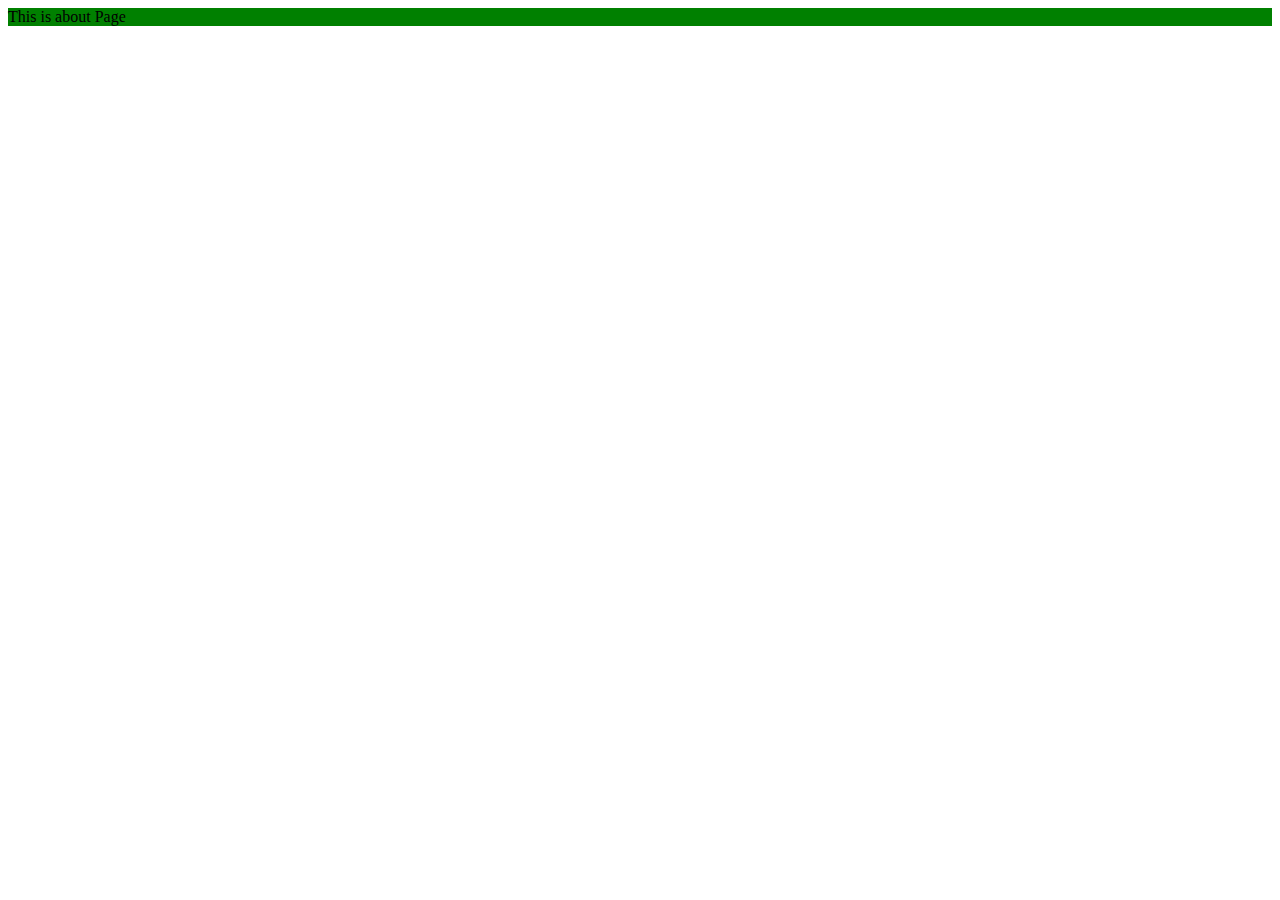
==== about.html @ 3b70177c "tes" ====
<!DOCTYPE html>
<html lang="en">

<head>
    <meta charset="UTF-8">
    <meta http-equiv="X-UA-Compatible" content="IE=edge">
    <meta name="viewport" content="width=device-width, initial-scale=1.0">
    <title>Document</title>
    <link rel="stylesheet" href="/css/about.css">

</head>

<body>
    <div class="about">
        This is about Page
    </div>
</body>
<script src="/js/app.js"></script>

</html>
---- css/about.css ----
.about{
    background-color: green;
}
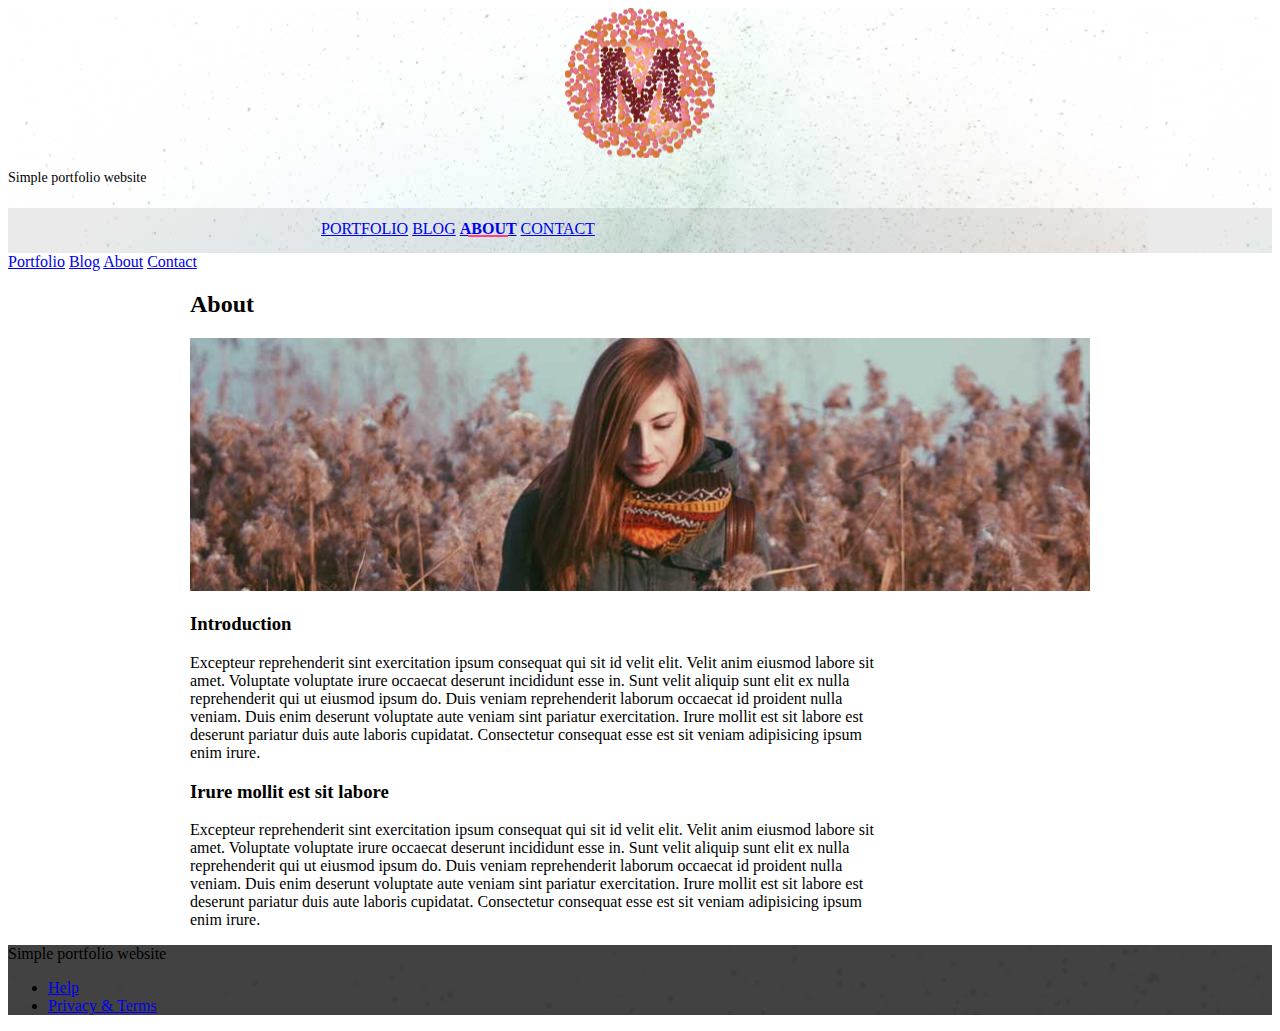
==== commit 4edef4e8: "latest" ====
--- a/about.html
+++ b/about.html
@@ -1,20 +1,108 @@
-<!DOCTYPE html>
+<!doctype html>
+<!--
+  Material Design Lite
+  Copyright 2015 Google Inc. All rights reserved.
+
+  Licensed under the Apache License, Version 2.0 (the "License");
+  you may not use this file except in compliance with the License.
+  You may obtain a copy of the License at
+
+      https://www.apache.org/licenses/LICENSE-2.0
+
+  Unless required by applicable law or agreed to in writing, software
+  distributed under the License is distributed on an "AS IS" BASIS,
+  WITHOUT WARRANTIES OR CONDITIONS OF ANY KIND, either express or implied.
+  See the License for the specific language governing permissions and
+  limitations under the License
+-->
 <html lang="en">
 
 <head>
-    <meta charset="UTF-8">
+    <meta charset="utf-8">
     <meta http-equiv="X-UA-Compatible" content="IE=edge">
-    <meta name="viewport" content="width=device-width, initial-scale=1.0">
-    <title>Document</title>
-    <link rel="stylesheet" href="/css/about.css">
-
+    <meta name="description" content="A portfolio template that uses Material Design Lite.">
+    <meta name="viewport" content="width=device-width, initial-scale=1.0, minimum-scale=1.0">
+    <title>MDL-Static Website</title>
+    <link rel="stylesheet" href="https://fonts.googleapis.com/css?family=Roboto:regular,bold,italic,thin,light,bolditalic,black,medium&amp;lang=en">
+    <link rel="stylesheet" href="https://code.getmdl.io/1.3.0/material.grey-pink.min.css" />
+    <link rel="stylesheet" href="styles.css" />
+    <link rel="stylesheet" href="https://fonts.googleapis.com/icon?family=Material+Icons">
 </head>
 
 <body>
-    <div class="about">
-        This is about Page
+    <div class="mdl-layout mdl-js-layout mdl-layout--fixed-header">
+        <header class="mdl-layout__header mdl-layout__header--waterfall portfolio-header">
+            <div class="mdl-layout__header-row portfolio-logo-row">
+                <span class="mdl-layout__title">
+                    <div class="portfolio-logo"></div>
+                    <span class="mdl-layout__title">Simple portfolio website</span>
+                </span>
+            </div>
+            <div class="mdl-layout__header-row portfolio-navigation-row mdl-layout--large-screen-only">
+                <nav class="mdl-navigation mdl-typography--body-1-force-preferred-font">
+                    <a class="mdl-navigation__link" href="index.html">Portfolio</a>
+                    <a class="mdl-navigation__link" href="blog.html">Blog</a>
+                    <a class="mdl-navigation__link is-active" href="about.html">About</a>
+                    <a class="mdl-navigation__link" href="contact.html">Contact</a>
+                </nav>
+            </div>
+        </header>
+        <div class="mdl-layout__drawer mdl-layout--small-screen-only">
+            <nav class="mdl-navigation mdl-typography--body-1-force-preferred-font">
+                <a class="mdl-navigation__link is-active" href="index.html">Portfolio</a>
+                <a class="mdl-navigation__link" href="blog.html">Blog</a>
+                <a class="mdl-navigation__link" href="about.html">About</a>
+                <a class="mdl-navigation__link" href="contact.html">Contact</a>
+            </nav>
+        </div>
+        <main class="mdl-layout__content">
+            <div class="mdl-grid portfolio-max-width">
+
+                <div class="mdl-cell mdl-cell--12-col mdl-card mdl-shadow--4dp">
+                    <div class="mdl-card__title">
+                        <h2 class="mdl-card__title-text">About</h2>
+                    </div>
+                    <div class="mdl-card__media">
+                        <img class="article-image" src=" images/about-header.jpg" border="0" alt="">
+                    </div>
+
+                    <div class="mdl-grid portfolio-copy">
+                        <h3 class="mdl-cell mdl-cell--12-col mdl-typography--headline">Introduction</h3>
+                        <div class="mdl-cell mdl-cell--8-col mdl-card__supporting-text no-padding ">
+                            <p>
+                                Excepteur reprehenderit sint exercitation ipsum consequat qui sit id velit elit. Velit anim eiusmod labore sit amet. Voluptate voluptate irure occaecat deserunt incididunt esse in. Sunt velit aliquip sunt elit ex nulla reprehenderit qui ut eiusmod ipsum do. Duis veniam reprehenderit laborum occaecat id proident nulla veniam. Duis enim deserunt voluptate aute veniam sint pariatur exercitation. Irure mollit est sit labore est deserunt pariatur duis aute laboris cupidatat. Consectetur consequat esse est sit veniam adipisicing ipsum enim irure.
+                            </p>
+                        </div>
+
+
+
+
+                        <h3 class="mdl-cell mdl-cell--12-col mdl-typography--headline">Irure mollit est sit labore</h3>
+
+                        <div class="mdl-cell mdl-cell--8-col mdl-card__supporting-text no-padding ">
+                            <p>
+                                Excepteur reprehenderit sint exercitation ipsum consequat qui sit id velit elit. Velit anim eiusmod labore sit amet. Voluptate voluptate irure occaecat deserunt incididunt esse in. Sunt velit aliquip sunt elit ex nulla reprehenderit qui ut eiusmod ipsum do. Duis veniam reprehenderit laborum occaecat id proident nulla veniam. Duis enim deserunt voluptate aute veniam sint pariatur exercitation. Irure mollit est sit labore est deserunt pariatur duis aute laboris cupidatat. Consectetur consequat esse est sit veniam adipisicing ipsum enim irure.
+                            </p>
+                        </div>
+                    </div>
+                </div>
+
+
+            </div>
+            <footer class="mdl-mini-footer">
+                <div class="mdl-mini-footer__left-section">
+                    <div class="mdl-logo">Simple portfolio website</div>
+                </div>
+                <div class="mdl-mini-footer__right-section">
+                    <ul class="mdl-mini-footer__link-list">
+                        <li><a href="#">Help</a></li>
+                        <li><a href="#">Privacy & Terms</a></li>
+                    </ul>
+                </div>
+            </footer>
+        </main>
     </div>
+    <script src="https://code.getmdl.io/1.3.0/material.min.js"></script>
 </body>
-<script src="/js/app.js"></script>
 
-</html>+</html>
--- a/styles.css
+++ b/styles.css
@@ -0,0 +1,170 @@
+.portfolio-header {
+  position: relative;
+  background-image: url(images/header-bg.jpg);
+}
+
+.portfolio-header .mdl-layout__header-row {
+  padding: 0;
+  -webkit-justify-content: center;
+      -ms-flex-pack: center;
+          justify-content: center;
+}
+
+.mdl-layout__title {
+  font-size: 14px;
+  text-align: center;
+  font-weight: 300;
+}
+
+.is-compact .mdl-layout__title span {
+  display: none;
+}
+
+.portfolio-logo-row {
+  min-height: 200px;
+}
+
+.is-compact .portfolio-logo-row {
+  min-height: auto;
+}
+
+.portfolio-logo {
+  background: url(images/logo.png) 50% no-repeat;
+  background-size: cover;
+  height: 150px;
+  width: 150px;
+  margin: auto auto 10px;
+}
+
+.is-compact .portfolio-logo {
+  height: 50px;
+  width: 50px;
+  margin-top: 7px;
+}
+
+.portfolio-navigation-row {
+  background-color: rgba(0, 0, 0, 0.08);
+  text-transform: uppercase;
+  height: 45px;
+}
+
+.portfolio-navigation-row  .mdl-navigation {
+  text-align: center;
+  max-width: 900px;
+  width: 100%;
+}
+
+.portfolio-navigation-row .mdl-navigation__link {
+  -webkit-flex: 1;
+      -ms-flex: 1;
+          flex: 1;
+  line-height: 42px;
+}
+
+.portfolio-header .mdl-layout__drawer-button {
+    background-color: rgba(197, 197, 197, 0.44);
+}
+
+.portfolio-navigation-row .is-active {
+  position: relative;
+  font-weight: bold;
+}
+
+.portfolio-navigation-row .is-active:after {
+  content: "";
+  width: 70%;
+  height: 2px;
+  display: block;
+  position: absolute;
+  bottom: 0;
+  left: 0;
+  background-color: rgb(255,64,129);
+  left: 15%;
+}
+
+.portfolio-card .mdl-card__title {
+  padding-bottom: 0;
+}
+
+.portfolio-blog-card-full-bg {
+  background: url(images/example-blog03.jpg) center / cover;
+}
+
+.portfolio-blog-card-event-bg {
+  background: url(images/example-blog05.jpg) center / cover;
+}
+
+.portfolio-blog-card-strip-bg {
+  background: url(images/example-blog06.jpg) center / cover;
+}
+
+.portfolio-blog-card-compact .mdl-card__title {
+  padding-bottom: 0;
+}
+
+.portfolio-blog-card-bg > .mdl-card__actions {
+  height: 52px;
+  padding: 16px;
+  background: rgba(0, 0, 0, 0.2);
+}
+
+img.article-image {
+  width: 100%;
+  height: auto;
+}
+
+.portfolio-max-width {
+  max-width: 900px;
+  margin: auto;
+}
+
+.portfolio-copy {
+  max-width: 700px;
+}
+
+.no-padding {
+  padding: 0;
+}
+
+.no-left-padding{
+  padding-left: 0;
+}
+
+.no-bottom-padding {
+  padding-bottom: 0;
+}
+
+.padding-top {
+  padding: 10px 0 0;
+}
+
+.portfolio-share-btn {
+  position: relative;
+  float: right;
+  top: -4px;
+}
+
+.demo-card-event > .mdl-card__actions {
+    -webkit-align-items: center;
+        -ms-flex-align: center;
+            align-items: center;
+    box-sizing: border-box;
+    display: -webkit-flex;
+    display: -ms-flexbox;
+    display: flex;
+}
+
+.portfolio-contact .mdl-textfield {
+  width: 100%;
+}
+
+.portfolio-contact form {
+  max-width: 550px;
+  margin: auto;
+}
+
+footer {
+  background-image: url(images/footer-background.png);
+  background-size: cover;
+}
+
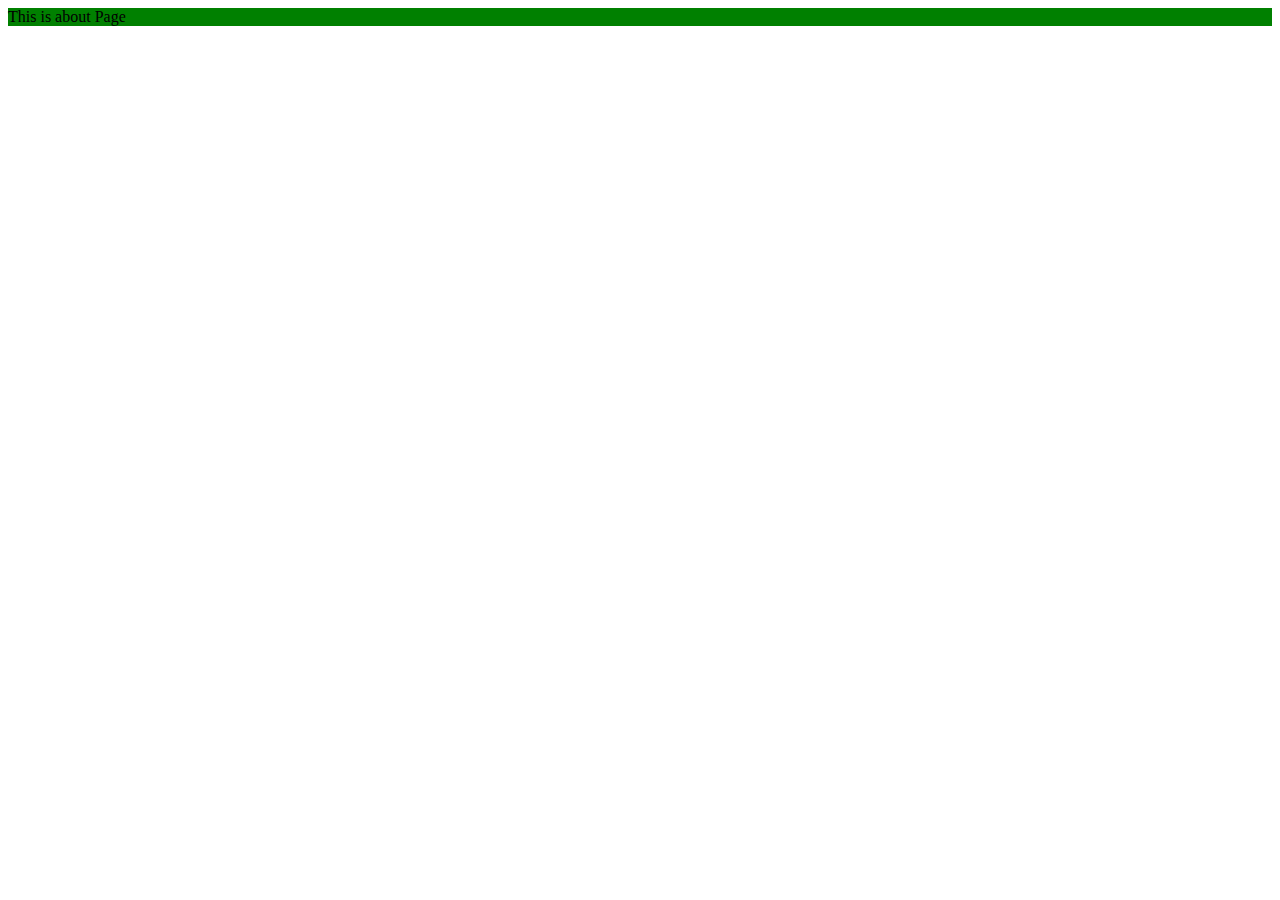
==== commit 87dac4c2: "LATEST" ====
--- a/about.html
+++ b/about.html
@@ -1,108 +1,20 @@
-<!doctype html>
-<!--
-  Material Design Lite
-  Copyright 2015 Google Inc. All rights reserved.
-
-  Licensed under the Apache License, Version 2.0 (the "License");
-  you may not use this file except in compliance with the License.
-  You may obtain a copy of the License at
-
-      https://www.apache.org/licenses/LICENSE-2.0
-
-  Unless required by applicable law or agreed to in writing, software
-  distributed under the License is distributed on an "AS IS" BASIS,
-  WITHOUT WARRANTIES OR CONDITIONS OF ANY KIND, either express or implied.
-  See the License for the specific language governing permissions and
-  limitations under the License
--->
+<!DOCTYPE html>
 <html lang="en">
 
 <head>
-    <meta charset="utf-8">
+    <meta charset="UTF-8">
     <meta http-equiv="X-UA-Compatible" content="IE=edge">
-    <meta name="description" content="A portfolio template that uses Material Design Lite.">
-    <meta name="viewport" content="width=device-width, initial-scale=1.0, minimum-scale=1.0">
-    <title>MDL-Static Website</title>
-    <link rel="stylesheet" href="https://fonts.googleapis.com/css?family=Roboto:regular,bold,italic,thin,light,bolditalic,black,medium&amp;lang=en">
-    <link rel="stylesheet" href="https://code.getmdl.io/1.3.0/material.grey-pink.min.css" />
-    <link rel="stylesheet" href="styles.css" />
-    <link rel="stylesheet" href="https://fonts.googleapis.com/icon?family=Material+Icons">
+    <meta name="viewport" content="width=device-width, initial-scale=1.0">
+    <title>Document</title>
+    <link rel="stylesheet" href="/css/about.css">
+
 </head>
 
 <body>
-    <div class="mdl-layout mdl-js-layout mdl-layout--fixed-header">
-        <header class="mdl-layout__header mdl-layout__header--waterfall portfolio-header">
-            <div class="mdl-layout__header-row portfolio-logo-row">
-                <span class="mdl-layout__title">
-                    <div class="portfolio-logo"></div>
-                    <span class="mdl-layout__title">Simple portfolio website</span>
-                </span>
-            </div>
-            <div class="mdl-layout__header-row portfolio-navigation-row mdl-layout--large-screen-only">
-                <nav class="mdl-navigation mdl-typography--body-1-force-preferred-font">
-                    <a class="mdl-navigation__link" href="index.html">Portfolio</a>
-                    <a class="mdl-navigation__link" href="blog.html">Blog</a>
-                    <a class="mdl-navigation__link is-active" href="about.html">About</a>
-                    <a class="mdl-navigation__link" href="contact.html">Contact</a>
-                </nav>
-            </div>
-        </header>
-        <div class="mdl-layout__drawer mdl-layout--small-screen-only">
-            <nav class="mdl-navigation mdl-typography--body-1-force-preferred-font">
-                <a class="mdl-navigation__link is-active" href="index.html">Portfolio</a>
-                <a class="mdl-navigation__link" href="blog.html">Blog</a>
-                <a class="mdl-navigation__link" href="about.html">About</a>
-                <a class="mdl-navigation__link" href="contact.html">Contact</a>
-            </nav>
-        </div>
-        <main class="mdl-layout__content">
-            <div class="mdl-grid portfolio-max-width">
+    <div class="about">
+        This is about Page
+    </div>
+</body>
+<script src="/js/app.js"></script>
 
-                <div class="mdl-cell mdl-cell--12-col mdl-card mdl-shadow--4dp">
-                    <div class="mdl-card__title">
-                        <h2 class="mdl-card__title-text">About</h2>
-                    </div>
-                    <div class="mdl-card__media">
-                        <img class="article-image" src=" images/about-header.jpg" border="0" alt="">
-                    </div>
-
-                    <div class="mdl-grid portfolio-copy">
-                        <h3 class="mdl-cell mdl-cell--12-col mdl-typography--headline">Introduction</h3>
-                        <div class="mdl-cell mdl-cell--8-col mdl-card__supporting-text no-padding ">
-                            <p>
-                                Excepteur reprehenderit sint exercitation ipsum consequat qui sit id velit elit. Velit anim eiusmod labore sit amet. Voluptate voluptate irure occaecat deserunt incididunt esse in. Sunt velit aliquip sunt elit ex nulla reprehenderit qui ut eiusmod ipsum do. Duis veniam reprehenderit laborum occaecat id proident nulla veniam. Duis enim deserunt voluptate aute veniam sint pariatur exercitation. Irure mollit est sit labore est deserunt pariatur duis aute laboris cupidatat. Consectetur consequat esse est sit veniam adipisicing ipsum enim irure.
-                            </p>
-                        </div>
-
-
-
-
-                        <h3 class="mdl-cell mdl-cell--12-col mdl-typography--headline">Irure mollit est sit labore</h3>
-
-                        <div class="mdl-cell mdl-cell--8-col mdl-card__supporting-text no-padding ">
-                            <p>
-                                Excepteur reprehenderit sint exercitation ipsum consequat qui sit id velit elit. Velit anim eiusmod labore sit amet. Voluptate voluptate irure occaecat deserunt incididunt esse in. Sunt velit aliquip sunt elit ex nulla reprehenderit qui ut eiusmod ipsum do. Duis veniam reprehenderit laborum occaecat id proident nulla veniam. Duis enim deserunt voluptate aute veniam sint pariatur exercitation. Irure mollit est sit labore est deserunt pariatur duis aute laboris cupidatat. Consectetur consequat esse est sit veniam adipisicing ipsum enim irure.
-                            </p>
-                        </div>
-                    </div>
-                </div>
-
-
-            </div>
-            <footer class="mdl-mini-footer">
-                <div class="mdl-mini-footer__left-section">
-                    <div class="mdl-logo">Simple portfolio website</div>
-                </div>
-                <div class="mdl-mini-footer__right-section">
-                    <ul class="mdl-mini-footer__link-list">
-                        <li><a href="#">Help</a></li>
-                        <li><a href="#">Privacy & Terms</a></li>
-                    </ul>
-                </div>
-            </footer>
-        </main>
-    </div>
-    <script src="https://code.getmdl.io/1.3.0/material.min.js"></script>
-</body>
-
-</html>
+</html>--- a/css/about.css
+++ b/css/about.css
@@ -0,0 +1,3 @@
+.about{
+    background-color: green;
+}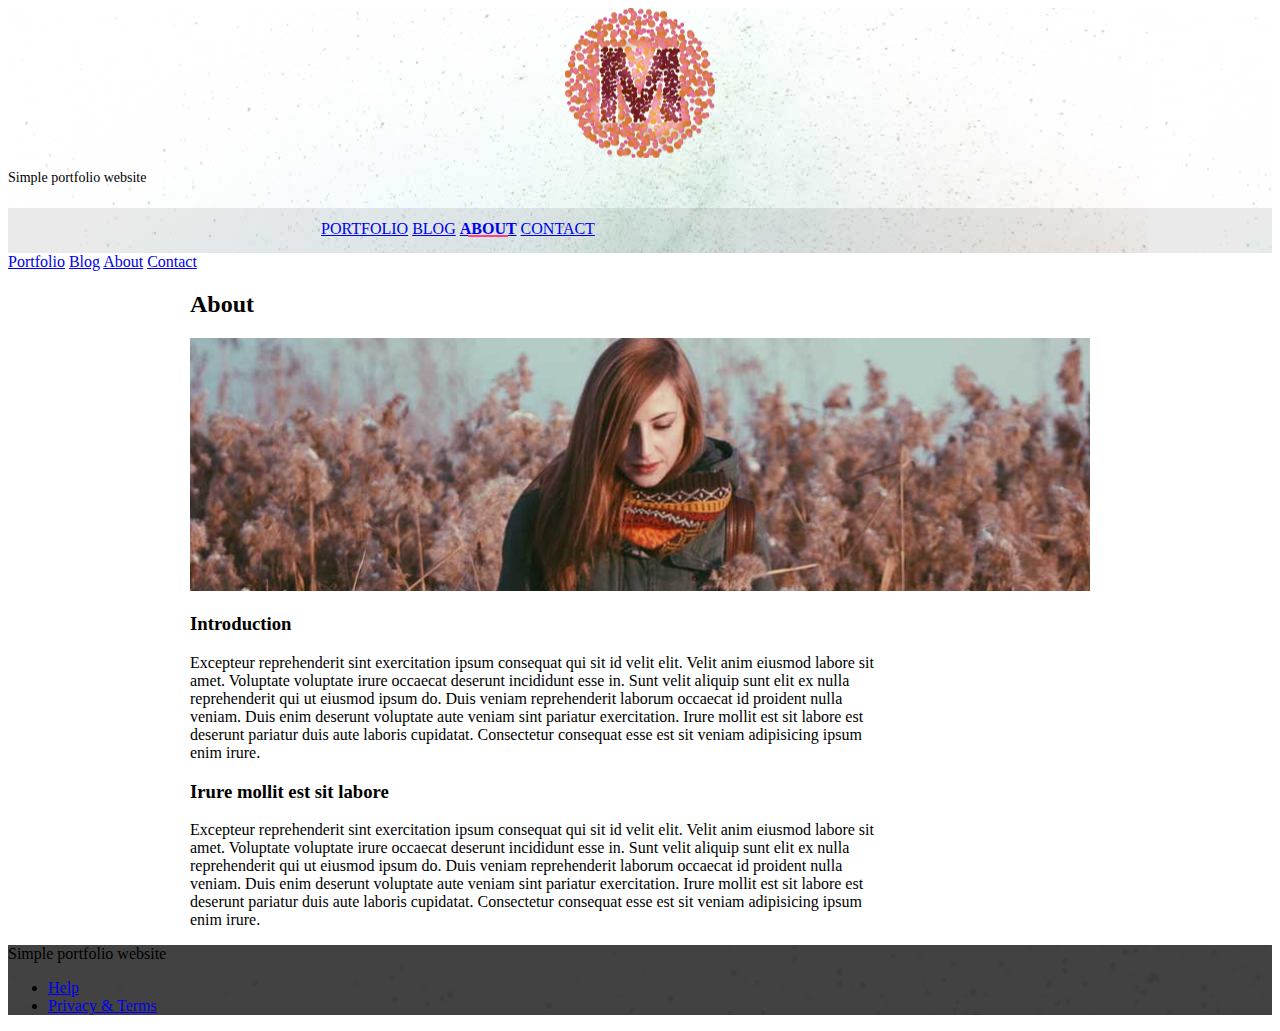
==== commit 40ba7308: "LASTTT" ====
--- a/about.html
+++ b/about.html
@@ -1,20 +1,109 @@
-<!DOCTYPE html>
+<!doctype html>
+<!--
+  Material Design Lite
+  Copyright 2015 Google Inc. All rights reserved.
+
+  Licensed under the Apache License, Version 2.0 (the "License");
+  you may not use this file except in compliance with the License.
+  You may obtain a copy of the License at
+
+      https://www.apache.org/licenses/LICENSE-2.0
+
+  Unless required by applicable law or agreed to in writing, software
+  distributed under the License is distributed on an "AS IS" BASIS,
+  WITHOUT WARRANTIES OR CONDITIONS OF ANY KIND, either express or implied.
+  See the License for the specific language governing permissions and
+  limitations under the License
+-->
 <html lang="en">
 
 <head>
-    <meta charset="UTF-8">
+    <meta charset="utf-8">
     <meta http-equiv="X-UA-Compatible" content="IE=edge">
-    <meta name="viewport" content="width=device-width, initial-scale=1.0">
-    <title>Document</title>
-    <link rel="stylesheet" href="/css/about.css">
-
+    <meta name="description" content="A portfolio template that uses Material Design Lite.">
+    <meta name="viewport" content="width=device-width, initial-scale=1.0, minimum-scale=1.0">
+    <title>MDL-Static Website</title>
+    <link rel="stylesheet" href="https://fonts.googleapis.com/css?family=Roboto:regular,bold,italic,thin,light,bolditalic,black,medium&amp;lang=en">
+    <link rel="stylesheet" href="https://code.getmdl.io/1.3.0/material.grey-pink.min.css" />
+    <link rel="stylesheet" href="styles.css" />
+    <link rel="stylesheet" href="https://fonts.googleapis.com/icon?family=Material+Icons">
+    <link rel="manifest" href="./manifest.json">
 </head>
 
 <body>
-    <div class="about">
-        This is about Page
+    <div class="mdl-layout mdl-js-layout mdl-layout--fixed-header">
+        <header class="mdl-layout__header mdl-layout__header--waterfall portfolio-header">
+            <div class="mdl-layout__header-row portfolio-logo-row">
+                <span class="mdl-layout__title">
+                    <div class="portfolio-logo"></div>
+                    <span class="mdl-layout__title">Simple portfolio website</span>
+                </span>
+            </div>
+            <div class="mdl-layout__header-row portfolio-navigation-row mdl-layout--large-screen-only">
+                <nav class="mdl-navigation mdl-typography--body-1-force-preferred-font">
+                    <a class="mdl-navigation__link" href="index.html">Portfolio</a>
+                    <a class="mdl-navigation__link" href="blog.html">Blog</a>
+                    <a class="mdl-navigation__link is-active" href="about.html">About</a>
+                    <a class="mdl-navigation__link" href="contact.html">Contact</a>
+                </nav>
+            </div>
+        </header>
+        <div class="mdl-layout__drawer mdl-layout--small-screen-only">
+            <nav class="mdl-navigation mdl-typography--body-1-force-preferred-font">
+                <a class="mdl-navigation__link is-active" href="index.html">Portfolio</a>
+                <a class="mdl-navigation__link" href="blog.html">Blog</a>
+                <a class="mdl-navigation__link" href="about.html">About</a>
+                <a class="mdl-navigation__link" href="contact.html">Contact</a>
+            </nav>
+        </div>
+        <main class="mdl-layout__content">
+            <div class="mdl-grid portfolio-max-width">
+
+                <div class="mdl-cell mdl-cell--12-col mdl-card mdl-shadow--4dp">
+                    <div class="mdl-card__title">
+                        <h2 class="mdl-card__title-text">About</h2>
+                    </div>
+                    <div class="mdl-card__media">
+                        <img class="article-image" src=" images/about-header.jpg" border="0" alt="">
+                    </div>
+
+                    <div class="mdl-grid portfolio-copy">
+                        <h3 class="mdl-cell mdl-cell--12-col mdl-typography--headline">Introduction</h3>
+                        <div class="mdl-cell mdl-cell--8-col mdl-card__supporting-text no-padding ">
+                            <p>
+                                Excepteur reprehenderit sint exercitation ipsum consequat qui sit id velit elit. Velit anim eiusmod labore sit amet. Voluptate voluptate irure occaecat deserunt incididunt esse in. Sunt velit aliquip sunt elit ex nulla reprehenderit qui ut eiusmod ipsum do. Duis veniam reprehenderit laborum occaecat id proident nulla veniam. Duis enim deserunt voluptate aute veniam sint pariatur exercitation. Irure mollit est sit labore est deserunt pariatur duis aute laboris cupidatat. Consectetur consequat esse est sit veniam adipisicing ipsum enim irure.
+                            </p>
+                        </div>
+
+
+
+
+                        <h3 class="mdl-cell mdl-cell--12-col mdl-typography--headline">Irure mollit est sit labore</h3>
+
+                        <div class="mdl-cell mdl-cell--8-col mdl-card__supporting-text no-padding ">
+                            <p>
+                                Excepteur reprehenderit sint exercitation ipsum consequat qui sit id velit elit. Velit anim eiusmod labore sit amet. Voluptate voluptate irure occaecat deserunt incididunt esse in. Sunt velit aliquip sunt elit ex nulla reprehenderit qui ut eiusmod ipsum do. Duis veniam reprehenderit laborum occaecat id proident nulla veniam. Duis enim deserunt voluptate aute veniam sint pariatur exercitation. Irure mollit est sit labore est deserunt pariatur duis aute laboris cupidatat. Consectetur consequat esse est sit veniam adipisicing ipsum enim irure.
+                            </p>
+                        </div>
+                    </div>
+                </div>
+
+
+            </div>
+            <footer class="mdl-mini-footer">
+                <div class="mdl-mini-footer__left-section">
+                    <div class="mdl-logo">Simple portfolio website</div>
+                </div>
+                <div class="mdl-mini-footer__right-section">
+                    <ul class="mdl-mini-footer__link-list">
+                        <li><a href="#">Help</a></li>
+                        <li><a href="#">Privacy & Terms</a></li>
+                    </ul>
+                </div>
+            </footer>
+        </main>
     </div>
+    <script src="https://code.getmdl.io/1.3.0/material.min.js"></script>
 </body>
-<script src="/js/app.js"></script>
 
-</html>+</html>
--- a/styles.css
+++ b/styles.css
@@ -0,0 +1,170 @@
+.portfolio-header {
+  position: relative;
+  background-image: url(images/header-bg.jpg);
+}
+
+.portfolio-header .mdl-layout__header-row {
+  padding: 0;
+  -webkit-justify-content: center;
+      -ms-flex-pack: center;
+          justify-content: center;
+}
+
+.mdl-layout__title {
+  font-size: 14px;
+  text-align: center;
+  font-weight: 300;
+}
+
+.is-compact .mdl-layout__title span {
+  display: none;
+}
+
+.portfolio-logo-row {
+  min-height: 200px;
+}
+
+.is-compact .portfolio-logo-row {
+  min-height: auto;
+}
+
+.portfolio-logo {
+  background: url(images/logo.png) 50% no-repeat;
+  background-size: cover;
+  height: 150px;
+  width: 150px;
+  margin: auto auto 10px;
+}
+
+.is-compact .portfolio-logo {
+  height: 50px;
+  width: 50px;
+  margin-top: 7px;
+}
+
+.portfolio-navigation-row {
+  background-color: rgba(0, 0, 0, 0.08);
+  text-transform: uppercase;
+  height: 45px;
+}
+
+.portfolio-navigation-row  .mdl-navigation {
+  text-align: center;
+  max-width: 900px;
+  width: 100%;
+}
+
+.portfolio-navigation-row .mdl-navigation__link {
+  -webkit-flex: 1;
+      -ms-flex: 1;
+          flex: 1;
+  line-height: 42px;
+}
+
+.portfolio-header .mdl-layout__drawer-button {
+    background-color: rgba(197, 197, 197, 0.44);
+}
+
+.portfolio-navigation-row .is-active {
+  position: relative;
+  font-weight: bold;
+}
+
+.portfolio-navigation-row .is-active:after {
+  content: "";
+  width: 70%;
+  height: 2px;
+  display: block;
+  position: absolute;
+  bottom: 0;
+  left: 0;
+  background-color: rgb(255,64,129);
+  left: 15%;
+}
+
+.portfolio-card .mdl-card__title {
+  padding-bottom: 0;
+}
+
+.portfolio-blog-card-full-bg {
+  background: url(images/example-blog03.jpg) center / cover;
+}
+
+.portfolio-blog-card-event-bg {
+  background: url(images/example-blog05.jpg) center / cover;
+}
+
+.portfolio-blog-card-strip-bg {
+  background: url(images/example-blog06.jpg) center / cover;
+}
+
+.portfolio-blog-card-compact .mdl-card__title {
+  padding-bottom: 0;
+}
+
+.portfolio-blog-card-bg > .mdl-card__actions {
+  height: 52px;
+  padding: 16px;
+  background: rgba(0, 0, 0, 0.2);
+}
+
+img.article-image {
+  width: 100%;
+  height: auto;
+}
+
+.portfolio-max-width {
+  max-width: 900px;
+  margin: auto;
+}
+
+.portfolio-copy {
+  max-width: 700px;
+}
+
+.no-padding {
+  padding: 0;
+}
+
+.no-left-padding{
+  padding-left: 0;
+}
+
+.no-bottom-padding {
+  padding-bottom: 0;
+}
+
+.padding-top {
+  padding: 10px 0 0;
+}
+
+.portfolio-share-btn {
+  position: relative;
+  float: right;
+  top: -4px;
+}
+
+.demo-card-event > .mdl-card__actions {
+    -webkit-align-items: center;
+        -ms-flex-align: center;
+            align-items: center;
+    box-sizing: border-box;
+    display: -webkit-flex;
+    display: -ms-flexbox;
+    display: flex;
+}
+
+.portfolio-contact .mdl-textfield {
+  width: 100%;
+}
+
+.portfolio-contact form {
+  max-width: 550px;
+  margin: auto;
+}
+
+footer {
+  background-image: url(images/footer-background.png);
+  background-size: cover;
+}
+
